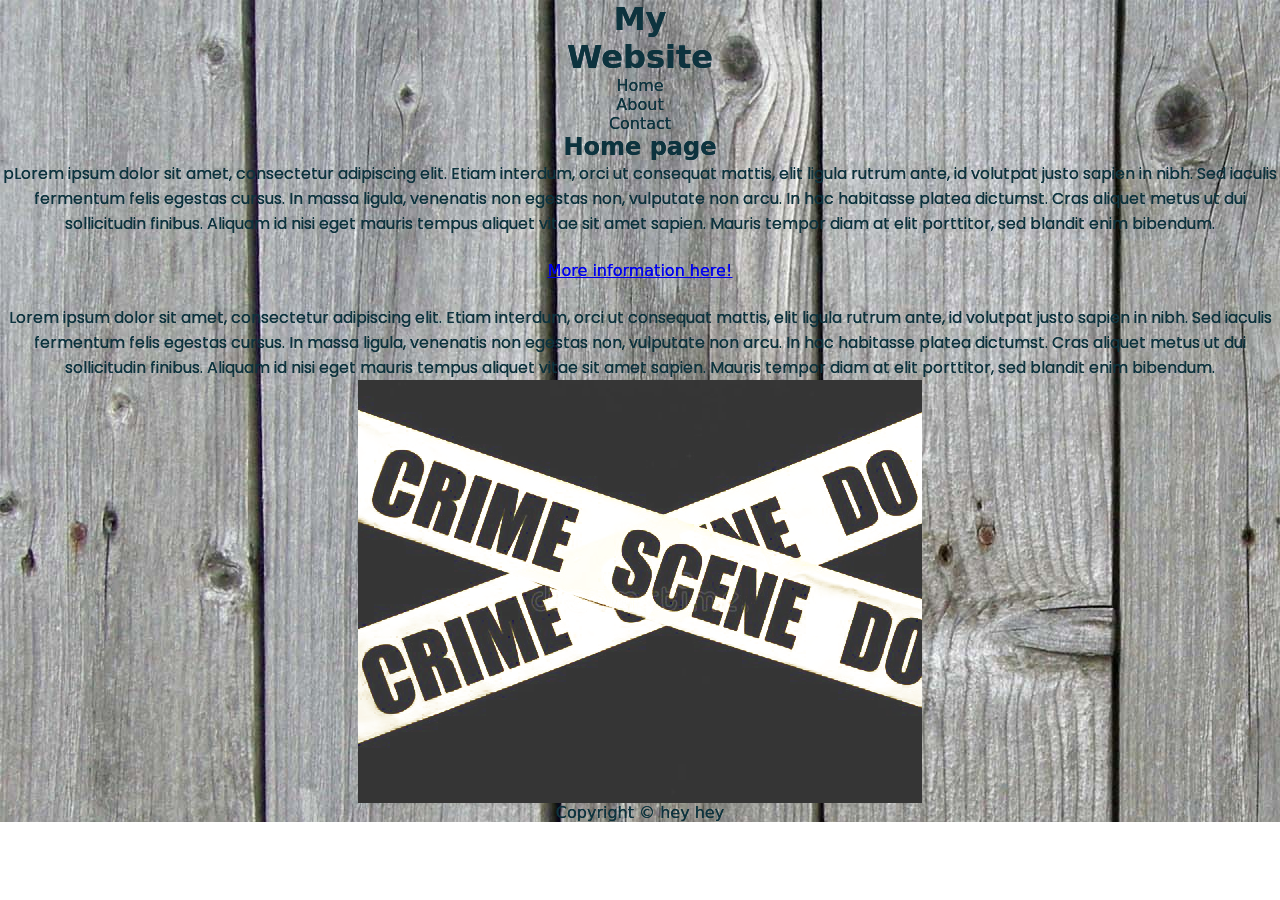
==== index.html @ 0c6c5793 "Update index.html" ====
<!DOCTYPE html>
<html>
  <head>
    <title>My website</title>
    <link href="https://fonts.googleapis.com/css?family=Poppins&display=swap" rel="stylesheet">
    <link href="css/styles.css" rel="stylesheet" type="text/css">
  </head>
  <body>
    
    <div class="container">
      <header>
    <h1>My </h1>
    <h1>Website</h1>
      </header>
      
      <div class="content">    
    <nav>
      <ul>
        <li class="One">Home</li>
        <li class="One">About</li>
        <li class="One">Contact</li>
      </ul>
	</nav>
      <main>
        <h2>Home page</h2>
        <div class="blocktext">
			<p>pLorem ipsum dolor sit amet, consectetur adipiscing elit. Etiam interdum, orci ut consequat mattis, elit ligula rutrum ante, id volutpat justo sapien in nibh. Sed iaculis fermentum felis egestas cursus. In massa ligula, venenatis non egestas non, vulputate non arcu. In hac habitasse platea dictumst. Cras aliquet metus ut dui sollicitudin finibus. Aliquam id nisi eget mauris tempus aliquet vitae sit amet sapien. Mauris tempor diam at elit porttitor, sed blandit enim bibendum.</p>
		  </div>
        <p>&nbsp;</p>
        <a href="https://www.buas.nl//">More information here!</a>
        <p>&nbsp;</p>
        <p class="blocktext">Lorem ipsum dolor sit amet, consectetur adipiscing elit. Etiam interdum, orci ut consequat mattis, elit ligula rutrum ante, id volutpat justo sapien in nibh. Sed iaculis fermentum felis egestas cursus. In massa ligula, venenatis non egestas non, vulputate non arcu. In hac habitasse platea dictumst. Cras aliquet metus ut dui sollicitudin finibus. Aliquam id nisi eget mauris tempus aliquet vitae sit amet sapien. Mauris tempor diam at elit porttitor, sed blandit enim bibendum.</p>
      </main>
    <img class="displayed" src="Images/Crime2.png" alt="Crime wraps" width="564" height="423"/>
    <footer>
      Copyright &copy; hey hey 
    </footer>
      </div>
	  </div>
  </body>
</html>
---- css/styles.css ----
* {
  padding: 0;
  margin: 0;
}

p {
    font-family: 'Poppins', sans-serif;
    font-style: normal;
}
p .blocktext {
    margin-left: auto;
    margin-right: auto;
    width: 65em;
}
li .One {
    color: aqua;
}

.IMG-Crime{
    width: 564 px;
    height: 423 px; 
}
IMG.displayed {
    display: block;
    margin-left: auto;
    margin-right: auto 
}

.container {
    background-image: url(../Images/67569.jpg), -webkit-linear-gradient(270deg,rgba(255,255,255,1.00) 0%,rgba(201,196,196,1.00) 13.47%,rgba(163,162,162,1.00) 26.32%,rgba(147,145,145,1.00) 41.66%,rgba(109,106,106,1.00) 59.07%,rgba(94,92,92,1.00) 71.09%,rgba(67,66,66,1.00) 81.45%,rgba(69,69,69,1.00) 93.06%,rgba(43,42,42,1.00) 100%);
    background-image: url(../Images/67569.jpg), -moz-linear-gradient(270deg,rgba(255,255,255,1.00) 0%,rgba(201,196,196,1.00) 13.47%,rgba(163,162,162,1.00) 26.32%,rgba(147,145,145,1.00) 41.66%,rgba(109,106,106,1.00) 59.07%,rgba(94,92,92,1.00) 71.09%,rgba(67,66,66,1.00) 81.45%,rgba(69,69,69,1.00) 93.06%,rgba(43,42,42,1.00) 100%);
    background-image: url(../Images/67569.jpg), -o-linear-gradient(270deg,rgba(255,255,255,1.00) 0%,rgba(201,196,196,1.00) 13.47%,rgba(163,162,162,1.00) 26.32%,rgba(147,145,145,1.00) 41.66%,rgba(109,106,106,1.00) 59.07%,rgba(94,92,92,1.00) 71.09%,rgba(67,66,66,1.00) 81.45%,rgba(69,69,69,1.00) 93.06%,rgba(43,42,42,1.00) 100%);
    background-image: url(../Images/67569.jpg), linear-gradient(180deg,rgba(255,255,255,1.00) 0%,rgba(201,196,196,1.00) 13.47%,rgba(163,162,162,1.00) 26.32%,rgba(147,145,145,1.00) 41.66%,rgba(109,106,106,1.00) 59.07%,rgba(94,92,92,1.00) 71.09%,rgba(67,66,66,1.00) 81.45%,rgba(69,69,69,1.00) 93.06%,rgba(43,42,42,1.00) 100%);
    border-width: thin;
    border-color: #554F4F;
    text-shadow: 0px 0px 0px;
    -webkit-box-shadow: 0px 0px 0px;
    box-shadow: 0px 0px 0px;
    color: #0D333E;
    text-align: center;
    text-decoration: none;
    text-indent: 0 px;
    font-family: "Lucida Grande", "Lucida Sans Unicode", "Lucida Sans", "DejaVu Sans", Verdana, sans-serif;
    border-style: none;
    border-collapse: collapse;
}

.nav .main {
    text-align: center;
    text-decoration: underline;
    color: #3D1111;
    text-shadow: 0 0;
    text-transform: uppercase;
}

.content .main .nav {
    color: #000000;
    background-clip: border-box;
    background-origin: padding-box;
    -webkit-box-shadow: 61px 0px 44px 0pt;
    box-shadow: 61px 0px 44px 0pt;
    background-attachment: scroll;
    background-position: -17% 3%;
    background-image: url(url);
    background-color: #8F7878;
    height: 300px;
}
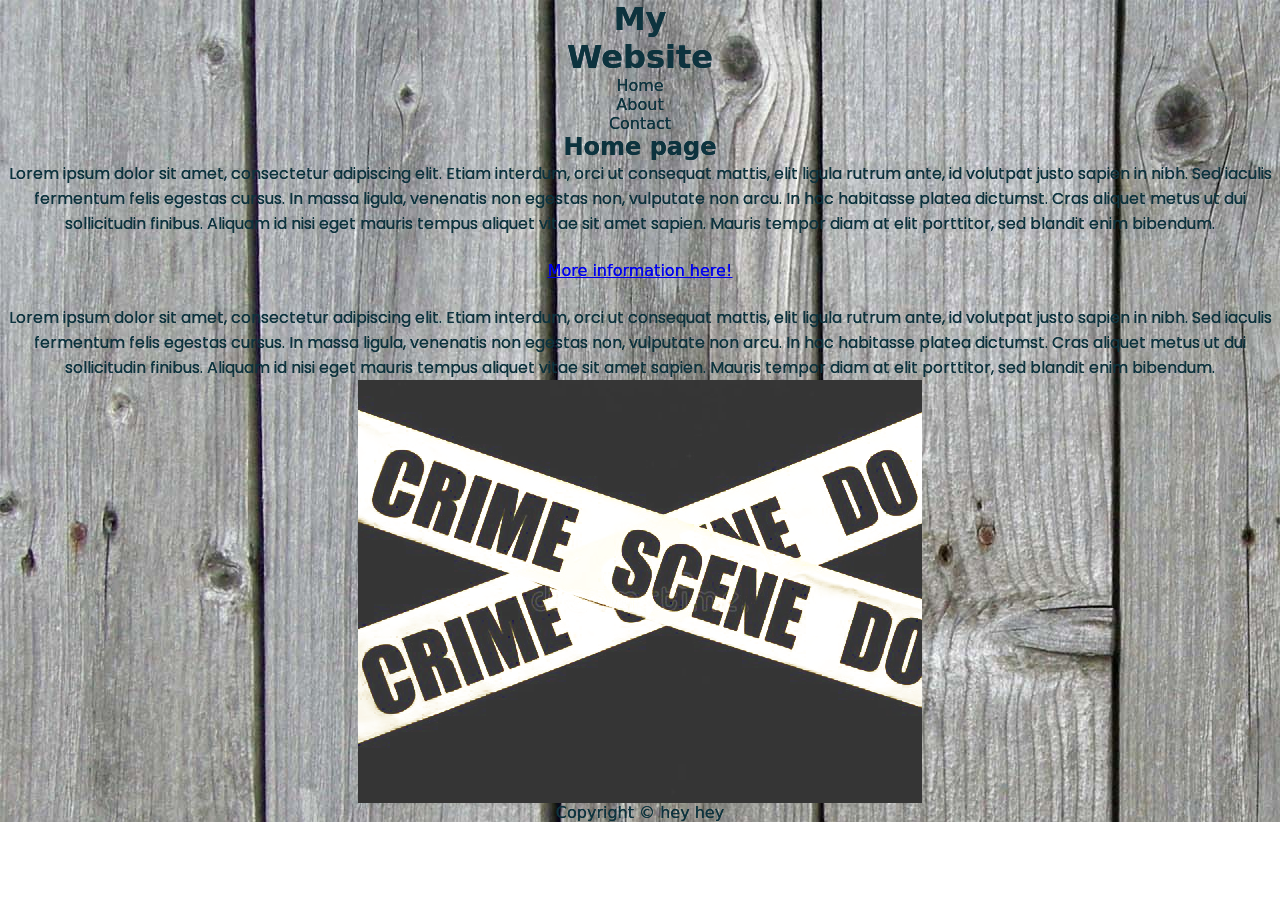
==== commit 642a9585: "Final" ====
--- a/index.html
+++ b/index.html
@@ -23,13 +23,14 @@
 	</nav>
       <main>
         <h2>Home page</h2>
-        <div class="blocktext">
-			<p>pLorem ipsum dolor sit amet, consectetur adipiscing elit. Etiam interdum, orci ut consequat mattis, elit ligula rutrum ante, id volutpat justo sapien in nibh. Sed iaculis fermentum felis egestas cursus. In massa ligula, venenatis non egestas non, vulputate non arcu. In hac habitasse platea dictumst. Cras aliquet metus ut dui sollicitudin finibus. Aliquam id nisi eget mauris tempus aliquet vitae sit amet sapien. Mauris tempor diam at elit porttitor, sed blandit enim bibendum.</p>
+        <div>
+			<p> Lorem ipsum dolor sit amet, consectetur adipiscing elit. Etiam interdum, orci ut consequat mattis, elit ligula rutrum ante, id volutpat justo sapien in nibh. Sed iaculis fermentum felis egestas cursus. In massa ligula, venenatis non egestas non, vulputate non arcu. In hac habitasse platea dictumst. Cras aliquet metus ut dui sollicitudin finibus. Aliquam id nisi eget mauris tempus aliquet vitae sit amet sapien. Mauris tempor diam at elit porttitor, sed blandit enim bibendum.</p>
 		  </div>
         <p>&nbsp;</p>
         <a href="https://www.buas.nl//">More information here!</a>
         <p>&nbsp;</p>
-        <p class="blocktext">Lorem ipsum dolor sit amet, consectetur adipiscing elit. Etiam interdum, orci ut consequat mattis, elit ligula rutrum ante, id volutpat justo sapien in nibh. Sed iaculis fermentum felis egestas cursus. In massa ligula, venenatis non egestas non, vulputate non arcu. In hac habitasse platea dictumst. Cras aliquet metus ut dui sollicitudin finibus. Aliquam id nisi eget mauris tempus aliquet vitae sit amet sapien. Mauris tempor diam at elit porttitor, sed blandit enim bibendum.</p>
+        <div><p>Lorem ipsum dolor sit amet, consectetur adipiscing elit. Etiam interdum, orci ut consequat mattis, elit ligula rutrum ante, id volutpat justo sapien in nibh. Sed iaculis fermentum felis egestas cursus. In massa ligula, venenatis non egestas non, vulputate non arcu. In hac habitasse platea dictumst. Cras aliquet metus ut dui sollicitudin finibus. Aliquam id nisi eget mauris tempus aliquet vitae sit amet sapien. Mauris tempor diam at elit porttitor, sed blandit enim bibendum.</p>
+		  </div>
       </main>
     <img class="displayed" src="Images/Crime2.png" alt="Crime wraps" width="564" height="423"/>
     <footer>
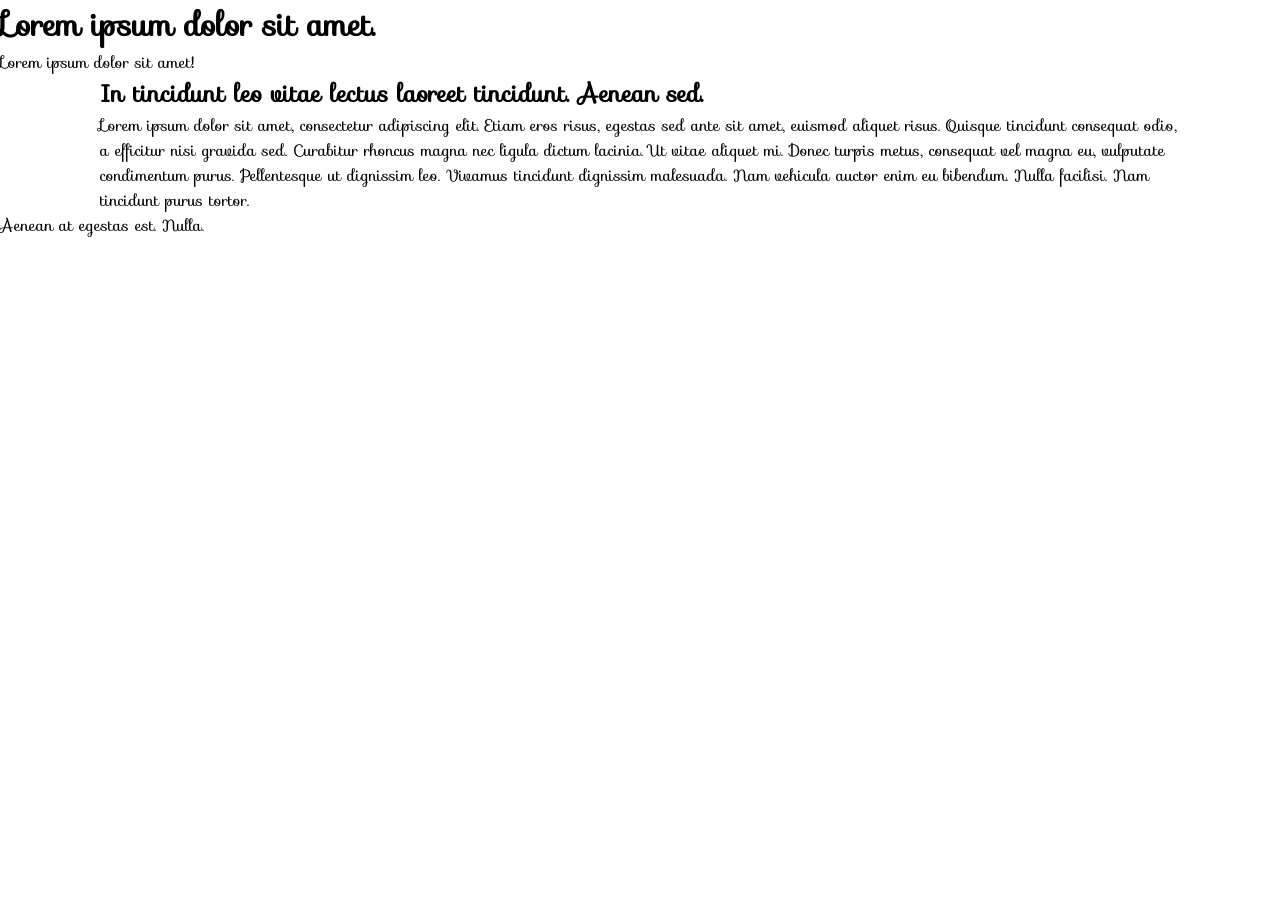
==== commit 5dbf0034: "New_web All cheks done" ====
--- a/index.html
+++ b/index.html
@@ -1,42 +1,25 @@
 <!DOCTYPE html>
 <html>
-  <head>
-    <title>My website</title>
-    <link href="https://fonts.googleapis.com/css?family=Poppins&display=swap" rel="stylesheet">
-    <link href="css/styles.css" rel="stylesheet" type="text/css">
-  </head>
-  <body>
-    
-    <div class="container">
-      <header>
-    <h1>My </h1>
-    <h1>Website</h1>
-      </header>
-      
-      <div class="content">    
-    <nav>
-      <ul>
-        <li class="One">Home</li>
-        <li class="One">About</li>
-        <li class="One">Contact</li>
-      </ul>
-	</nav>
-      <main>
-        <h2>Home page</h2>
-        <div>
-			<p> Lorem ipsum dolor sit amet, consectetur adipiscing elit. Etiam interdum, orci ut consequat mattis, elit ligula rutrum ante, id volutpat justo sapien in nibh. Sed iaculis fermentum felis egestas cursus. In massa ligula, venenatis non egestas non, vulputate non arcu. In hac habitasse platea dictumst. Cras aliquet metus ut dui sollicitudin finibus. Aliquam id nisi eget mauris tempus aliquet vitae sit amet sapien. Mauris tempor diam at elit porttitor, sed blandit enim bibendum.</p>
-		  </div>
-        <p>&nbsp;</p>
-        <a href="https://www.buas.nl//">More information here!</a>
-        <p>&nbsp;</p>
-        <div><p>Lorem ipsum dolor sit amet, consectetur adipiscing elit. Etiam interdum, orci ut consequat mattis, elit ligula rutrum ante, id volutpat justo sapien in nibh. Sed iaculis fermentum felis egestas cursus. In massa ligula, venenatis non egestas non, vulputate non arcu. In hac habitasse platea dictumst. Cras aliquet metus ut dui sollicitudin finibus. Aliquam id nisi eget mauris tempus aliquet vitae sit amet sapien. Mauris tempor diam at elit porttitor, sed blandit enim bibendum.</p>
-		  </div>
-      </main>
-    <img class="displayed" src="Images/Crime2.png" alt="Crime wraps" width="564" height="423"/>
-    <footer>
-      Copyright &copy; hey hey 
-    </footer>
-      </div>
-	  </div>
-  </body>
-</html>+    <head>
+        <meta charset="utf-8"/>
+        <link rel="stylesheet" href="css/styles.css">
+        <link rel="stylesheet" href="https://fonts.googleapis.com/css?family=Sofia">
+    </head>
+    <body>
+        <header>
+            <h1>Lorem ipsum dolor sit amet.</h1>
+            <p>Lorem ipsum dolor sit amet!</p>
+        </header>
+
+        <section>
+            <div id="central-content">
+                <h1>In tincidunt leo vitae lectus laoreet tincidunt. Aenean sed.</h1>
+                <p>Lorem ipsum dolor sit amet, consectetur adipiscing elit. Etiam eros risus, egestas sed ante sit amet, euismod aliquet risus. Quisque tincidunt consequat odio, a efficitur nisi gravida sed. Curabitur rhoncus magna nec ligula dictum lacinia. Ut vitae aliquet mi. Donec turpis metus, consequat vel magna eu, vulputate condimentum purus. Pellentesque ut dignissim leo. Vivamus tincidunt dignissim malesuada. Nam vehicula auctor enim eu bibendum. Nulla facilisi. Nam tincidunt purus tortor.</p>
+            </div>
+        </section>
+
+        <footer>
+            <p>Aenean at egestas est. Nulla.</p>
+        </footer>
+    </body>
+</html> 
--- a/css/styles.css
+++ b/css/styles.css
@@ -1,67 +1,17 @@
 * {
-  padding: 0;
-  margin: 0;
+    margin: 0;
+    padding: 0;
 }
 
-p {
-    font-family: 'Poppins', sans-serif;
-    font-style: normal;
-}
-p .blocktext {
-    margin-left: auto;
-    margin-right: auto;
-    width: 65em;
-}
-li .One {
-    color: aqua;
+body {
+    font-family: "Sofia", sans-serif;
 }
 
-.IMG-Crime{
-    width: 564 px;
-    height: 423 px; 
-}
-IMG.displayed {
-    display: block;
-    margin-left: auto;
-    margin-right: auto 
-}
-
-.container {
-    background-image: url(../Images/67569.jpg), -webkit-linear-gradient(270deg,rgba(255,255,255,1.00) 0%,rgba(201,196,196,1.00) 13.47%,rgba(163,162,162,1.00) 26.32%,rgba(147,145,145,1.00) 41.66%,rgba(109,106,106,1.00) 59.07%,rgba(94,92,92,1.00) 71.09%,rgba(67,66,66,1.00) 81.45%,rgba(69,69,69,1.00) 93.06%,rgba(43,42,42,1.00) 100%);
-    background-image: url(../Images/67569.jpg), -moz-linear-gradient(270deg,rgba(255,255,255,1.00) 0%,rgba(201,196,196,1.00) 13.47%,rgba(163,162,162,1.00) 26.32%,rgba(147,145,145,1.00) 41.66%,rgba(109,106,106,1.00) 59.07%,rgba(94,92,92,1.00) 71.09%,rgba(67,66,66,1.00) 81.45%,rgba(69,69,69,1.00) 93.06%,rgba(43,42,42,1.00) 100%);
-    background-image: url(../Images/67569.jpg), -o-linear-gradient(270deg,rgba(255,255,255,1.00) 0%,rgba(201,196,196,1.00) 13.47%,rgba(163,162,162,1.00) 26.32%,rgba(147,145,145,1.00) 41.66%,rgba(109,106,106,1.00) 59.07%,rgba(94,92,92,1.00) 71.09%,rgba(67,66,66,1.00) 81.45%,rgba(69,69,69,1.00) 93.06%,rgba(43,42,42,1.00) 100%);
-    background-image: url(../Images/67569.jpg), linear-gradient(180deg,rgba(255,255,255,1.00) 0%,rgba(201,196,196,1.00) 13.47%,rgba(163,162,162,1.00) 26.32%,rgba(147,145,145,1.00) 41.66%,rgba(109,106,106,1.00) 59.07%,rgba(94,92,92,1.00) 71.09%,rgba(67,66,66,1.00) 81.45%,rgba(69,69,69,1.00) 93.06%,rgba(43,42,42,1.00) 100%);
-    border-width: thin;
-    border-color: #554F4F;
-    text-shadow: 0px 0px 0px;
-    -webkit-box-shadow: 0px 0px 0px;
-    box-shadow: 0px 0px 0px;
-    color: #0D333E;
-    text-align: center;
-    text-decoration: none;
-    text-indent: 0 px;
-    font-family: "Lucida Grande", "Lucida Sans Unicode", "Lucida Sans", "DejaVu Sans", Verdana, sans-serif;
-    border-style: none;
-    border-collapse: collapse;
-}
-
-.nav .main {
-    text-align: center;
-    text-decoration: underline;
-    color: #3D1111;
-    text-shadow: 0 0;
-    text-transform: uppercase;
-}
-
-.content .main .nav {
-    color: #000000;
-    background-clip: border-box;
-    background-origin: padding-box;
-    -webkit-box-shadow: 61px 0px 44px 0pt;
-    box-shadow: 61px 0px 44px 0pt;
-    background-attachment: scroll;
-    background-position: -17% 3%;
-    background-image: url(url);
-    background-color: #8F7878;
-    height: 300px;
-}
+#central-content {
+    background-image: url("../images/central.jpeg");
+    background-repeat: no-repeat;
+    background-size: 100% 100%;
+    border-color: red;
+    margin-left: 100px;
+    margin-right: 100px;
+}
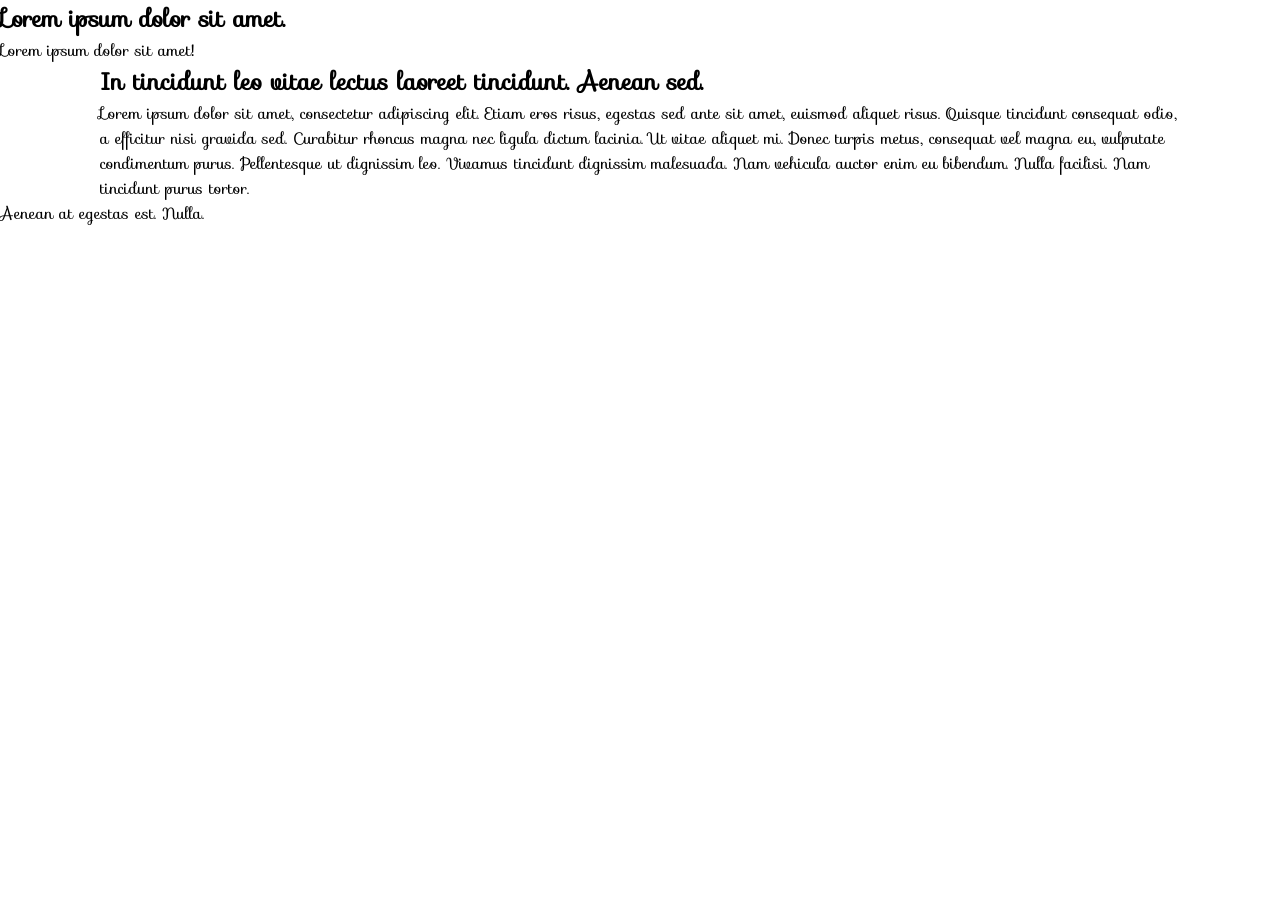
==== commit 225d5217: "Tweaks" ====
--- a/index.html
+++ b/index.html
@@ -1,17 +1,24 @@
 <!DOCTYPE html>
-<html>
+<html lang="en">
     <head>
+        <title>Index page</title>
         <meta charset="utf-8"/>
         <link rel="stylesheet" href="css/styles.css">
+        <!-- Google font -->
         <link rel="stylesheet" href="https://fonts.googleapis.com/css?family=Sofia">
     </head>
+    <!-- Background image body -->
     <body>
+        <!-- Semantic tag -->
         <header>
-            <h1>Lorem ipsum dolor sit amet.</h1>
+            <!-- Semantic tag -->
+            <h2>Lorem ipsum dolor sit amet.</h2>
+            <!-- Semantic tag -->
             <p>Lorem ipsum dolor sit amet!</p>
         </header>
 
         <section>
+            <!-- Div with identical margins on both left and right sides -->
             <div id="central-content">
                 <h1>In tincidunt leo vitae lectus laoreet tincidunt. Aenean sed.</h1>
                 <p>Lorem ipsum dolor sit amet, consectetur adipiscing elit. Etiam eros risus, egestas sed ante sit amet, euismod aliquet risus. Quisque tincidunt consequat odio, a efficitur nisi gravida sed. Curabitur rhoncus magna nec ligula dictum lacinia. Ut vitae aliquet mi. Donec turpis metus, consequat vel magna eu, vulputate condimentum purus. Pellentesque ut dignissim leo. Vivamus tincidunt dignissim malesuada. Nam vehicula auctor enim eu bibendum. Nulla facilisi. Nam tincidunt purus tortor.</p>
--- a/css/styles.css
+++ b/css/styles.css
@@ -5,13 +5,13 @@
 
 body {
     font-family: "Sofia", sans-serif;
+    background-image: url("../images/bricks.png");
 }
 
 #central-content {
-    background-image: url("../images/central.jpeg");
     background-repeat: no-repeat;
     background-size: 100% 100%;
     border-color: red;
     margin-left: 100px;
     margin-right: 100px;
-}+}
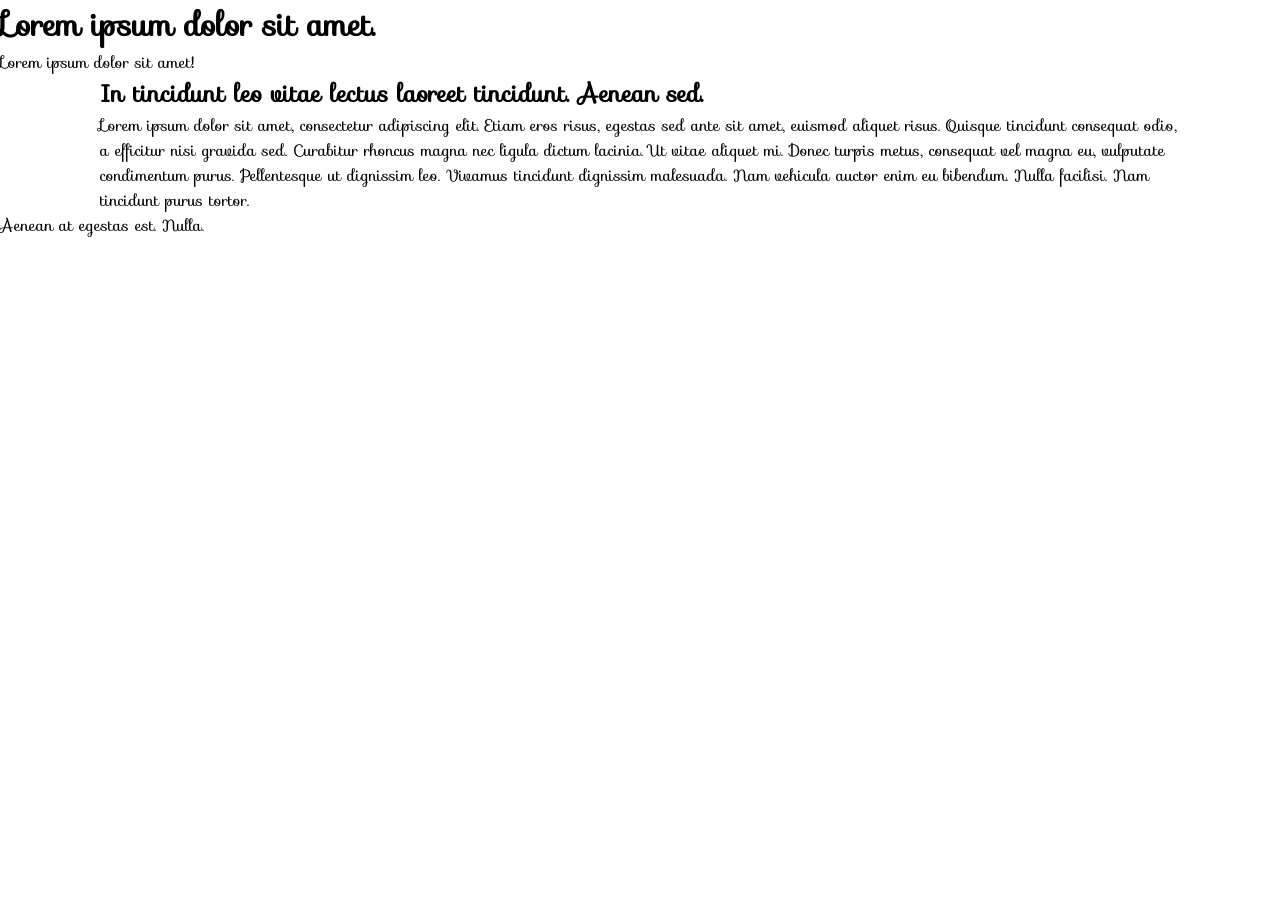
==== commit 4cf75372: "Tweaks" ====
--- a/index.html
+++ b/index.html
@@ -10,9 +10,9 @@
     <!-- Background image body -->
     <body>
         <!-- Semantic tag -->
+        <h1>Lorem ipsum dolor sit amet.</h1>
+        <!-- Semantic tag -->
         <header>
-            <!-- Semantic tag -->
-            <h2>Lorem ipsum dolor sit amet.</h2>
             <!-- Semantic tag -->
             <p>Lorem ipsum dolor sit amet!</p>
         </header>
